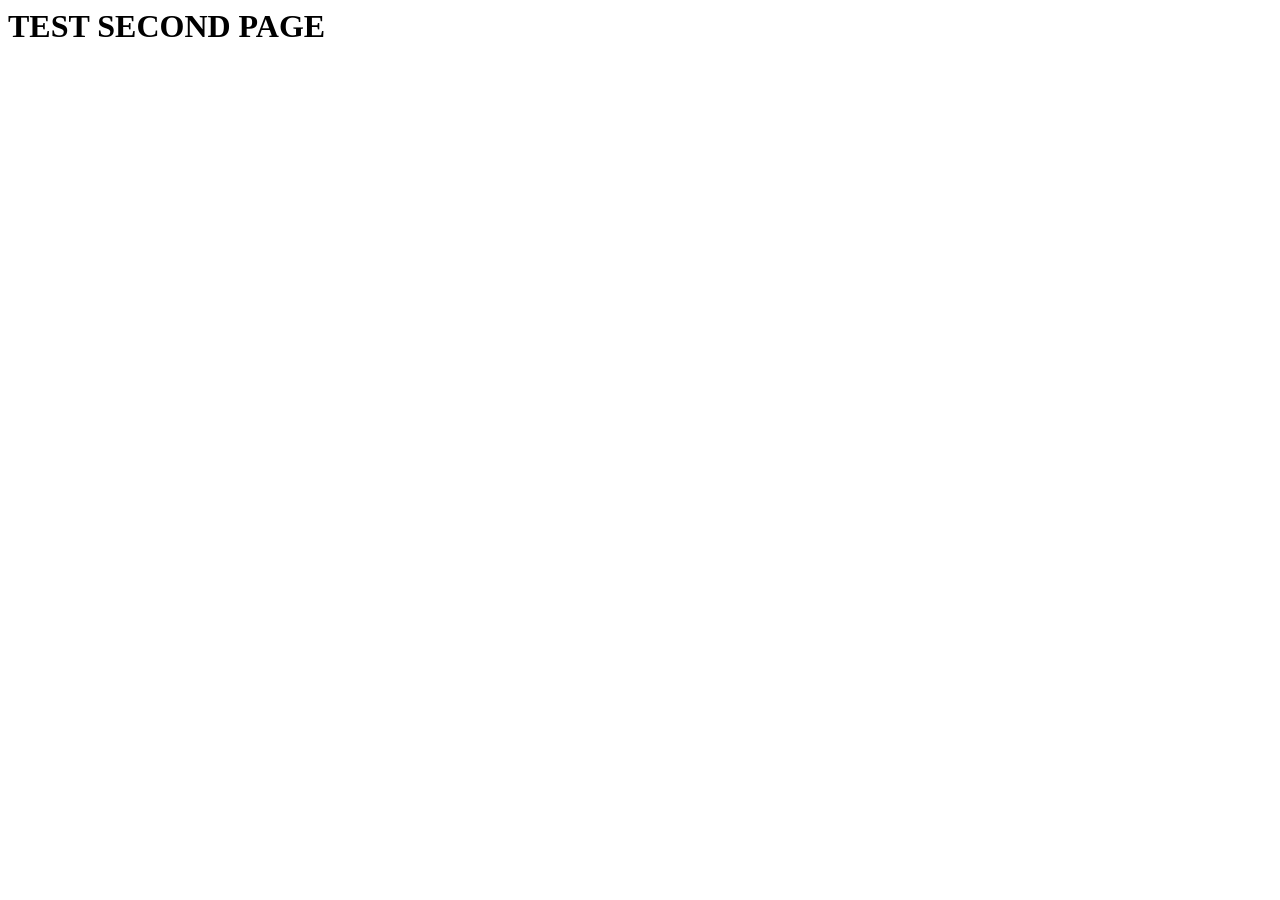
==== contact.html @ af92624b "testing" ====
<html lang="en">
<head>
    <meta charset="UTF-8">
    <meta name="viewport" content="width=device-width, initial-scale=1.0">
    <title>Document</title>
</head>
<body>
    <h1>TEST SECOND PAGE</h1>
</body>
</html>
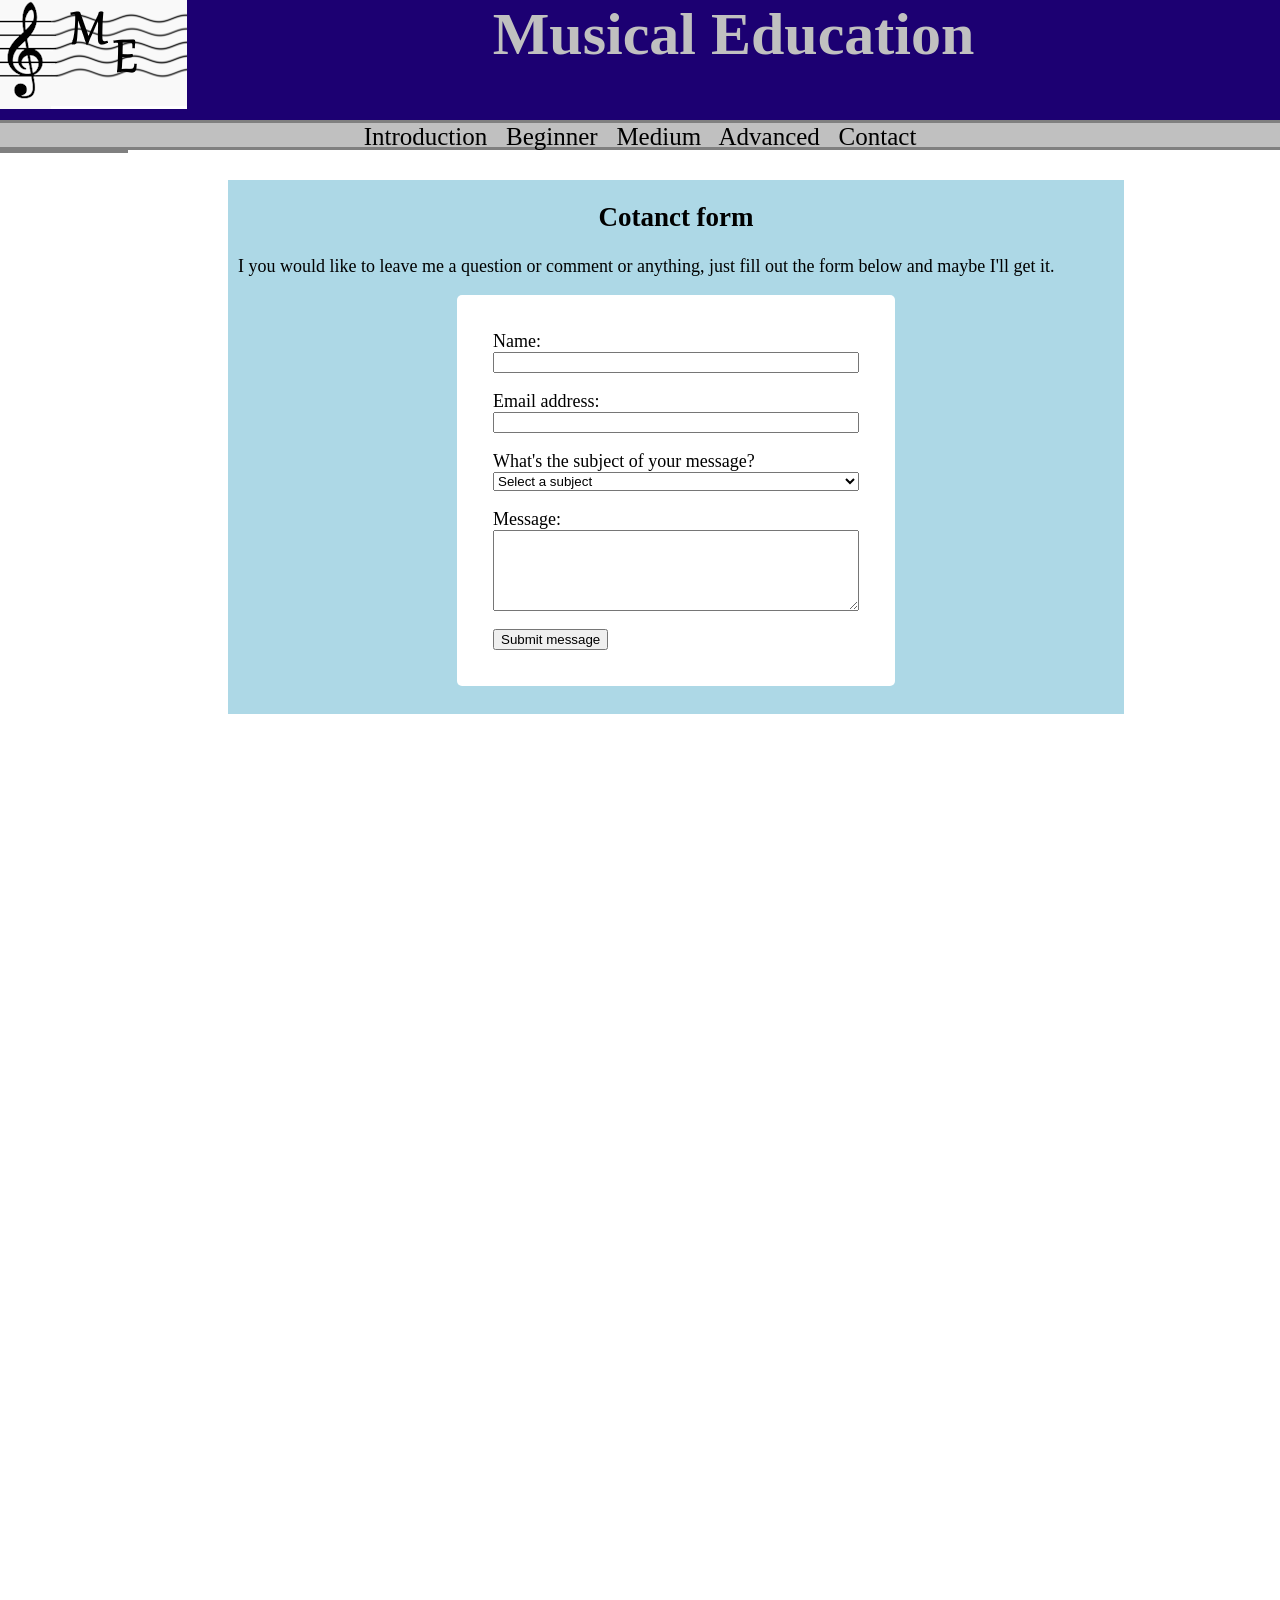
==== commit 402c3b20: "initialcommit" ====
--- a/contact.html
+++ b/contact.html
@@ -3,8 +3,70 @@
     <meta charset="UTF-8">
     <meta name="viewport" content="width=device-width, initial-scale=1.0">
     <title>Document</title>
+    <link rel="stylesheet" href="styles.css">
+    <script src="script.js"></script>
+    <style>
+
+    </style>
 </head>
 <body>
-    <h1>TEST SECOND PAGE</h1>
+    <header>
+        <a href="index.html">
+            <img src="images/logos/templogo.png" alt="A temporary logo" style="float:left">
+        </a>
+        <h1>Musical Education</h1>
+    </header>
+    <nav class="navbar-top">
+        <a id="Section1" href="introduction/homepage.html" style="cursor: pointer">Introduction</a> &nbsp;
+        <a id="Section2" href="beginner.html" style="cursor: pointer">Beginner</a> &nbsp;
+        <a id="Section3" href="medium.html" style="cursor: pointer">Medium</a> &nbsp;
+        <a id="Section4" href="advanced.html" style="cursor: pointer">Advanced</a> &nbsp;
+        <a href="contact.html ">Contact</a>
+    </nav>
+    <main>
+        <nav class="nav-left">
+        </nav>
+        <section>
+            <h2>Cotanct form</h2>
+            <p>
+                I you would like to leave me a question or comment or anything, just fill out the form below and maybe I'll get
+                it.
+            </p>
+            <div class="form-container">
+                <form id="contactForm" novalidate>
+                    <div class="form-section">
+                        <label for="name">Name:</label>
+                        <input type="text" id="name" name="name" required>
+                    </div>
+                    <div class="form-section">
+                        <label for="email">Email address:</label>
+                        <input type="email" id="email" name="email" required>
+                    </div>
+                    <div class="form-section">
+                        <label for="subject">What's the subject of your message?</label>
+                        <select id="subject" name="subject" required>
+                            <option value="">Select a subject</option>
+                            <option value="question">Question</option>
+                            <option value="comment">Comment or critique</option>
+                            <option value="problem">Got a problem!</option>
+                            <option value="nice">Just got something nice to say.</option>
+                        </select>
+                    </div>
+                    <div class="form-section">
+                        <label for="message">Message:</label>
+                        <textarea id="message" name="message" rows="5" required></textarea>
+                    </div>
+                    <div class="form-section">
+                        <button type="submit">Submit message</button>
+
+                    </div>
+                    <p id="formMessage" aria-live="polite"></p>
+                </form>
+            </div>
+        </section>
+        <nav>
+
+        </nav>
+    </main>
 </body>
 </html>
--- a/styles.css
+++ b/styles.css
@@ -0,0 +1,177 @@
+*{
+    box-sizing: border-box;
+}
+
+body {
+    margin: 0;
+}
+
+header {
+    position: sticky;
+    top: 0px;
+    background-color: rgb(28, 0, 114);
+    height: 120px;
+    color:silver;
+    font-size: 30;
+    font-family: "Gabriola", cursive, serif;
+}
+
+header h1 {
+    text-align: center;
+}
+
+
+.navbar-top {
+    position:sticky;
+    top: 120px;
+    border: 3px solid gray;
+    border-left: 0;
+    border-right: 0;
+    height: 30px;
+    background-color: silver;
+    font-size: 25px;
+    text-align: center;
+}
+
+.navbar-top a, .navbar-top a:visited{
+    text-decoration: none;
+    color: black;
+}
+
+.navbar-top a:hover {
+    background-color: gray;
+    color: white;
+}
+
+main {
+    height: 200vw;
+    font-size: 18;
+}
+
+main section h2 {
+    text-align: center;
+}
+
+.nav-left {
+    position:sticky;
+    top: 150px;
+    float: left;
+    width: 10%;
+    padding-right: 0;
+    border: 3px solid gray;
+    border-left: 0;
+    border-top: 0;
+}
+
+.nav-left a {
+    display: block;
+    padding: 10px;
+    background-color: silver;
+    font-size: 20px;
+}
+
+.nav-left a, .nav-left a:visited {
+    text-decoration: none;
+    color: inherit;
+}
+
+.nav-left a:hover {
+    background-color: gray;
+    color: white;
+}
+
+main section {
+    float: left;
+    margin-top: 30px;
+    margin-left: 100px;
+    padding: 0 10px;
+    padding-bottom: 10px;
+    width: 70%;
+    background-color: lightblue;
+    
+}
+
+.text-centered {
+    text-align: center;
+}
+
+main section .container {
+    display: flex;
+    justify-content: space-evenly;
+    border: 8px solid gray;
+    border-radius: 10px;
+    padding: 10px;
+    flex-wrap: wrap;
+    align-content: space-evenly;
+    column-gap: 1em;
+    row-gap: 2em;
+}
+
+main section .box {
+    border: 5px solid silver;
+    border-radius: 5px;
+    width: 150px;
+    height: 150px;
+
+    text-align: center;
+    border-radius: 15px;
+}
+
+main section .box h3 {
+    margin-top: 5%;
+
+}
+
+main section .after-image {
+    padding-top: 20px;
+    clear: both;
+}
+
+.box {
+    background-color: silver;
+    text-decoration: none;
+    color: inherit;
+}
+
+.form-container {
+    display: grid;
+    place-items: center;
+}
+
+form {
+    width: 50%;
+    background-color: white;
+    padding: 1em;
+    border-radius: 5px;
+}
+
+.form-section {
+    margin: 1em;
+}
+
+.form-section label {
+    display: block;
+}
+
+.form-section input,
+.form-section select,
+.form-section textarea {
+    width: 100%;
+}
+
+
+
+#form-message {
+    min-height: 1.5rem;
+    margin-top: 1rem;
+    margin-bottom: 0;
+}
+
+.errorMessage {
+    color: red;
+}
+
+.successMessage {
+    color: black;
+}
+
